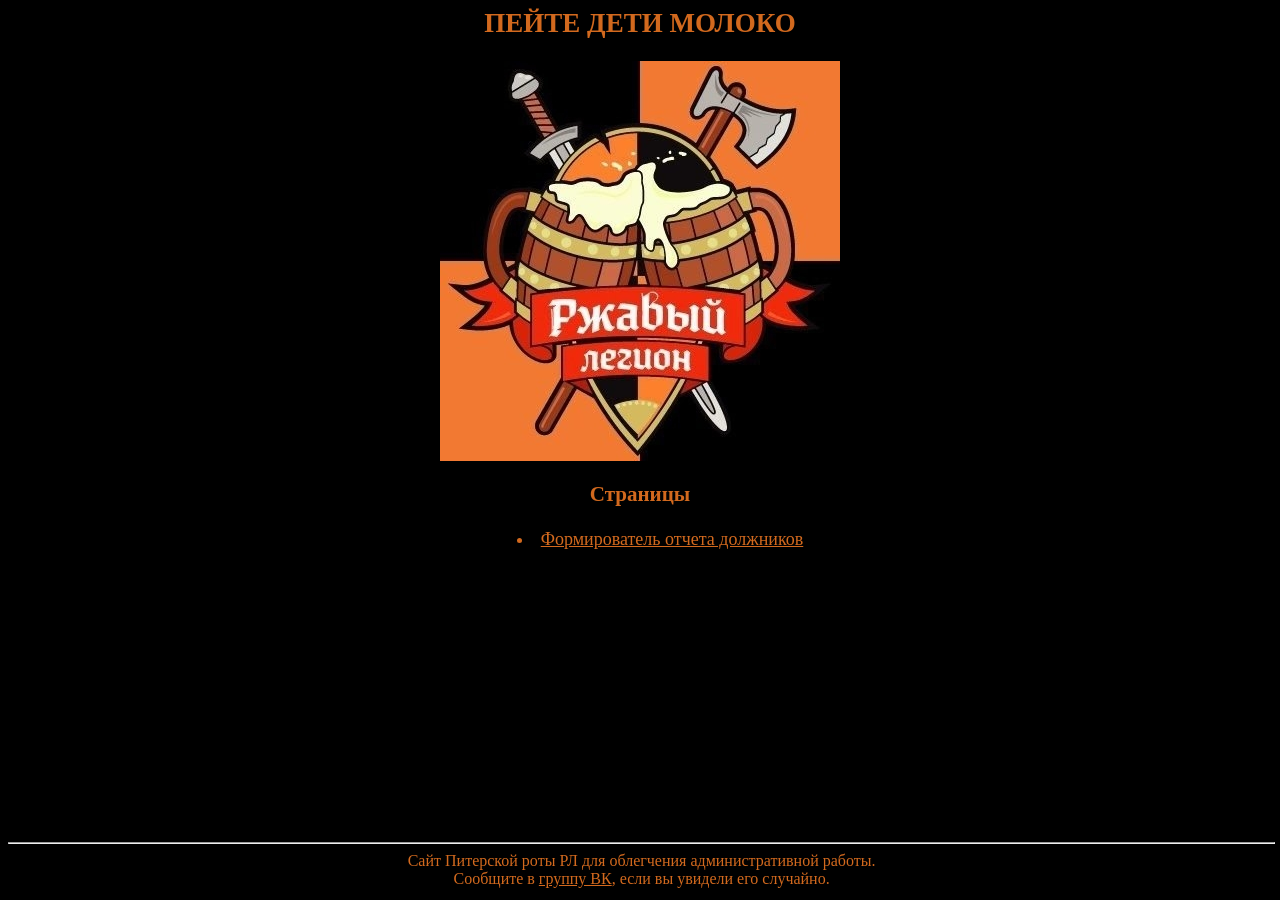
==== docs/index.html @ 3650b17d "index.html" ====
<html lang="en">
<head>
  <meta charset="UTF-8">
  <meta name="viewport" content="width=device-width, initial-scale=1.0">
  <link rel="icon" type="image/x-icon" href="./rl-logo.jpg">
  <title>РЛ СПб - служебные страницы</title>
  <style>
    * {
      color: chocolate;
    }
    div {
      font-size: large;
    }
    ul {
      text-align: center;
      list-style-position: inside;
    }
    li::marker {
      color: chocolate;
    }
  </style>
</head>
<!-- слеплено за десять минут, ничего не знаю -->
<body style="background-color: black;">
  
  <div style="margin: auto; text-align: center;">
    <h2>ПЕЙТЕ ДЕТИ МОЛОКО</h2>
    <img src="./rl-logo.jpg">
    <br>
    <h3>Страницы</h3>
    <ul>
      <li>
        <a href="./debtors.html">Формирователь отчета должников</a>
      </li>
    </ul>
  </div>
  
  <footer style="text-align: center; position: absolute; bottom: 12px; width: 99vw;">
    <hr>
    Сайт Питерской роты РЛ для облегчения административной работы. 
    <br>
    Сообщите в <a href="https://vk.ru/rustylegionspb">группу ВК</a>, если вы увидели его случайно.
    <br>
  </footer>
</body>
</html>
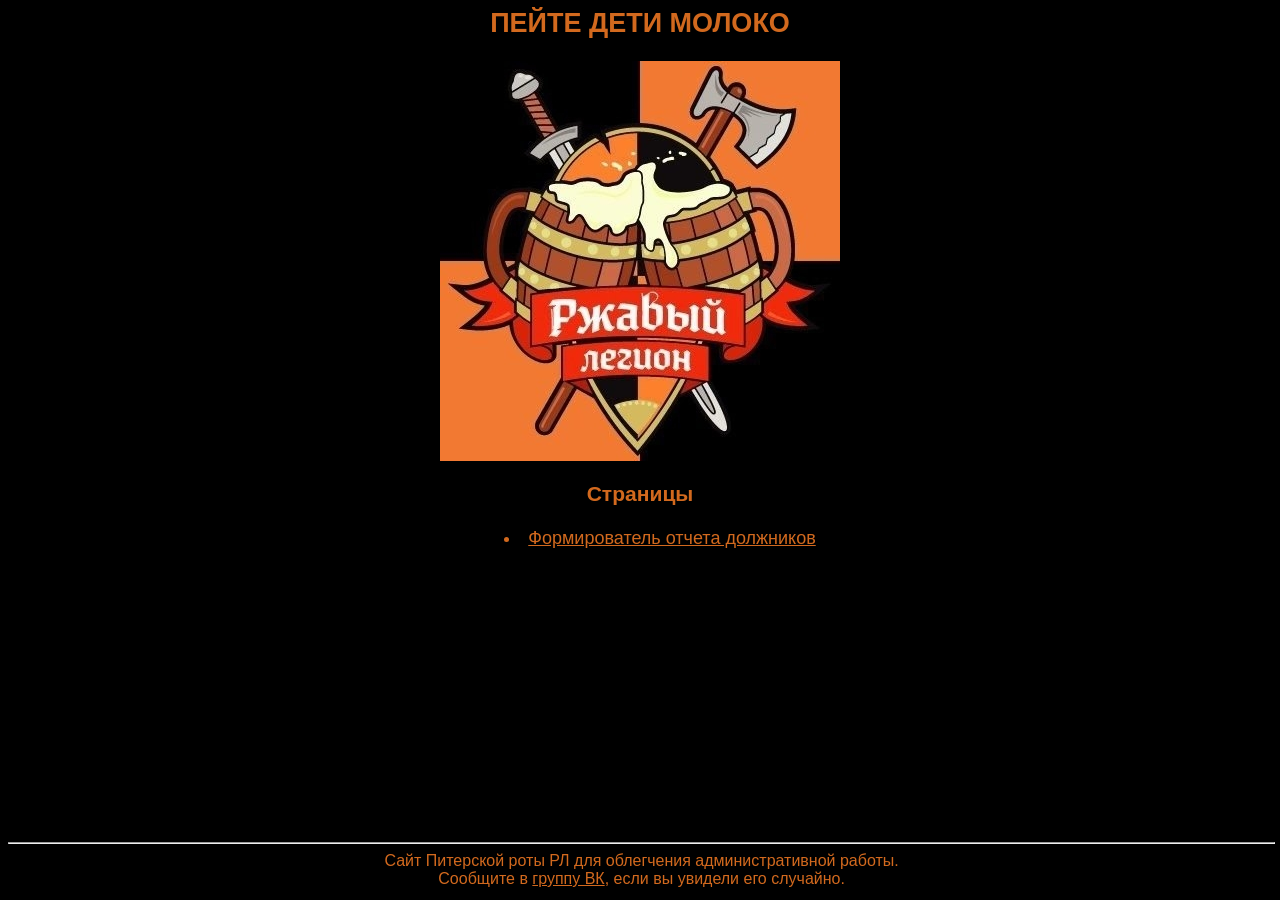
==== commit ce857958: "rl-sbor - новая цветовая схема и красивый шрифт" ====
--- a/docs/index.html
+++ b/docs/index.html
@@ -4,10 +4,8 @@
   <meta name="viewport" content="width=device-width, initial-scale=1.0">
   <link rel="icon" type="image/x-icon" href="./rl-logo.jpg">
   <title>РЛ СПб - служебные страницы</title>
+  <link rel="stylesheet" href="./main.css">
   <style>
-    * {
-      color: chocolate;
-    }
     div {
       font-size: large;
     }
--- a/docs/main.css
+++ b/docs/main.css
@@ -0,0 +1,15 @@
+:root {
+  --bg-color: black;
+  --text-color: chocolate;
+  --accent-color: #F27932;
+  --danger-color: #f44336;
+  --input-bg: #2d2d2d;
+  --border-color: #444;
+}
+
+body,
+a {
+  font-family: 'Segoe UI', Tahoma, Geneva, Verdana, sans-serif;
+  background-color: var(--bg-color);
+  color: var(--text-color);
+}
